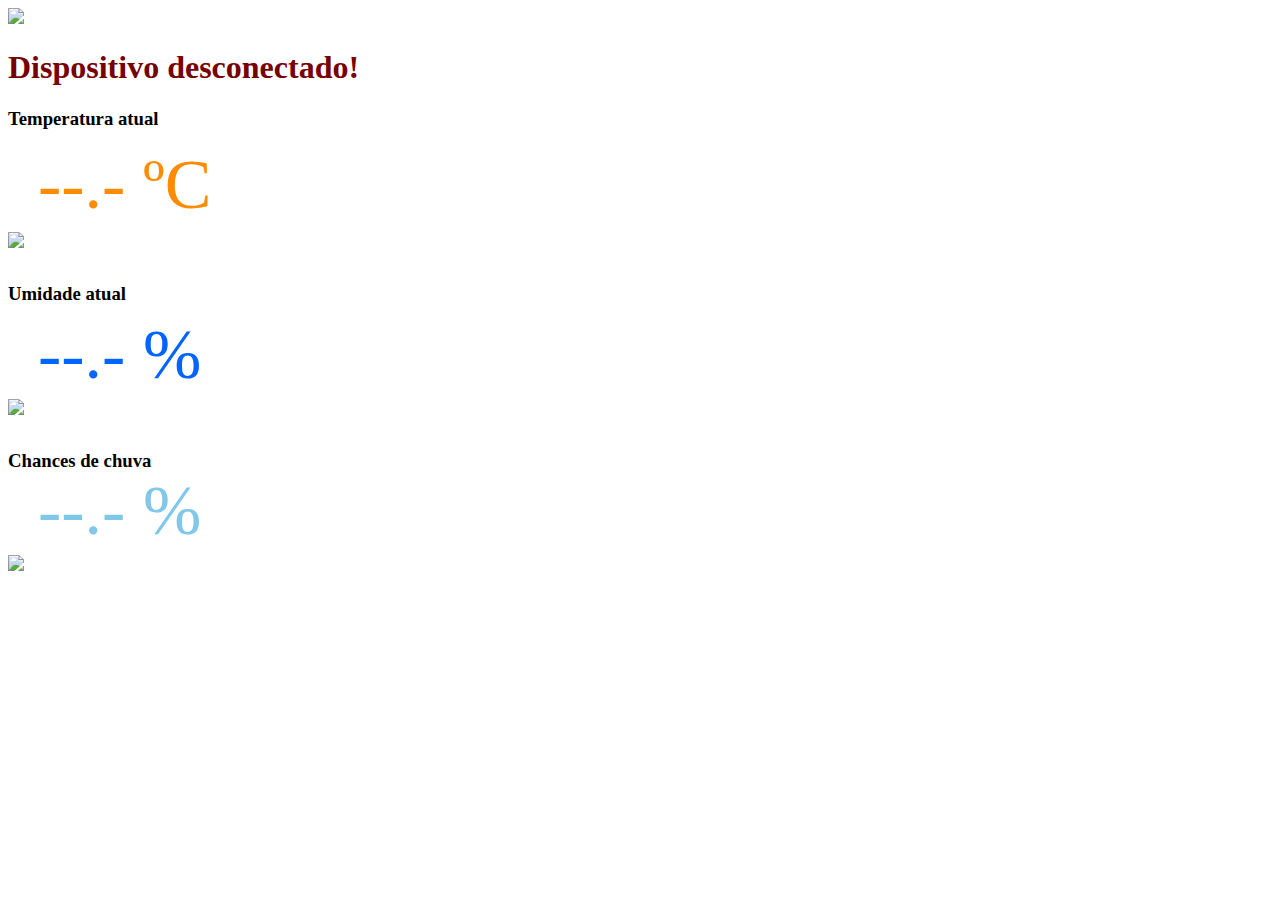
==== standalone/public_host/index.html @ 0784f344 "changes for G so I can import it just fine (hopefully)" ====
<!DOCTYPE html>
<html lang="pt-br">
<head>
    <META NAME="KEYWORDS" CONTENT="html, css, javascript">
    <meta name="rating" content="general">
    <meta name="generator" content="Notepad++">
    <meta http-equiv="pragma" content="no-cache">
    <meta name="copyright" content="none">
    <meta charset="utf-8">
    <meta http-equiv="content-language" content="pt-br">
    <meta name="author" content="Lohkdesgds Hangi Lhuminury">
    <meta name="description" content="Lohk's">
    <meta name="viewport" content="width=device-width, initial-scale=1">
    <link rel="icon" type="image/png" href="/images/fusionclima_icon.png">
    
    <title>FusionClima</title>
    
    <link rel="stylesheet" href="/css/base.css">
    <link rel="stylesheet" href="/css/extra.css">
    <script type="text/javascript" src="/js/funcs.js"></script>
</head>
<body>
<div class='title_fc'>
    <img src="/images/fusionclima_textlogo.svg" style="height:50px">
</div>
<div class="container">

    <div class="each_block" id='disconnectedid' style="display:block">
    <h1 style="color: #770000">Dispositivo desconectado!</h1>
    </div>
     
    <div class="aula-block each_block blank_bg">
        <h3>Temperatura atual</h3>
        <br class="small_br"></br>
        <div>
            <img src="/images/temperatura.png" style="height=70px; top: 50%">
            <span style="color: #ff8b00; font-size: 70px; position: relative; top: -40px; left: 10px"><span id='temphere'>--.-</span> ºC</span>
        </div>
    </div>
    
    <div class="aula-block each_block blank_bg">
        <h3>Umidade atual</h3>
        <div class="small_br" style="margin-top: 2.9em;"></div>
        <div>
            <img src="/images/gota_chuva.png" style="height=70px; top: 50%">
            <span style="color: #0065ff; font-size: 70px; position: relative; top: -37px; left: 10px"><span id='humhere'>--.-</span> %</span>
        </div>
    </div>
    
    <div class="aula-block each_block blank_bg">
        <h3>Chances de chuva</h3>
        <div class="small_br" style="margin-top: 2.22em;"></div>
        <div>
            <img src="/images/prev.png" style="height=70px; top: 50%">
            <span style="color: #80c7ea; font-size: 70px; position: relative; top: -37px; left: 10px"><span id='prevhere'>--.-</span> %</span>
        </div>
    </div>
    
</div>

</body>

<script>
autoUpdate(5000, "disconnectedid", "/tempnow", "temphere", "/humnow", "humhere", "/prevnow", "prevhere");
</script>
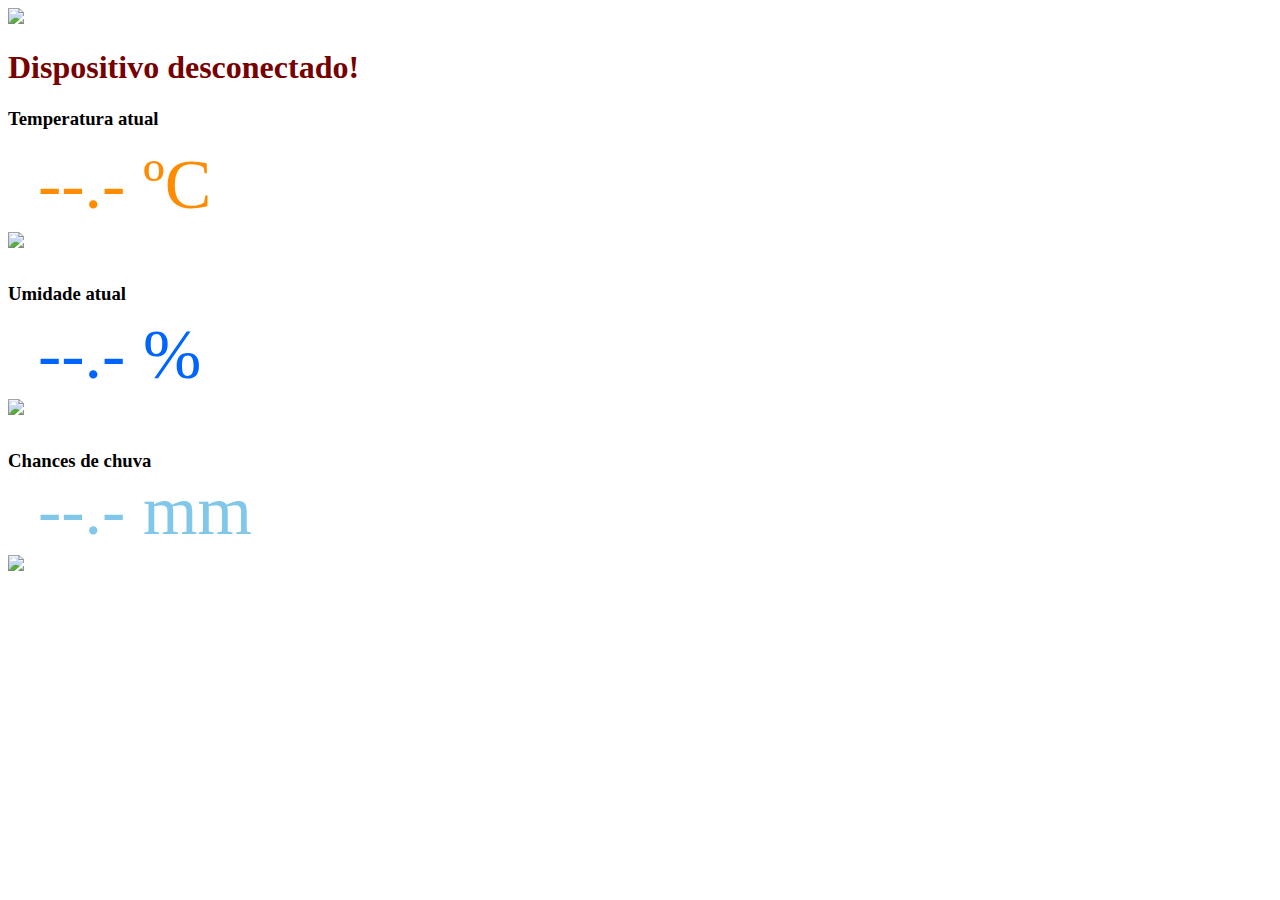
==== commit a77e6d32: "hopefully this is the last version (for a long time)" ====
--- a/standalone/public_host/index.html
+++ b/standalone/public_host/index.html
@@ -52,7 +52,7 @@
         <div class="small_br" style="margin-top: 2.22em;"></div>
         <div>
             <img src="/images/prev.png" style="height=70px; top: 50%">
-            <span style="color: #80c7ea; font-size: 70px; position: relative; top: -37px; left: 10px"><span id='prevhere'>--.-</span> %</span>
+            <span style="color: #80c7ea; font-size: 70px; position: relative; top: -37px; left: 10px"><span id='prevhere'>--.-</span> mm</span>
         </div>
     </div>
     
